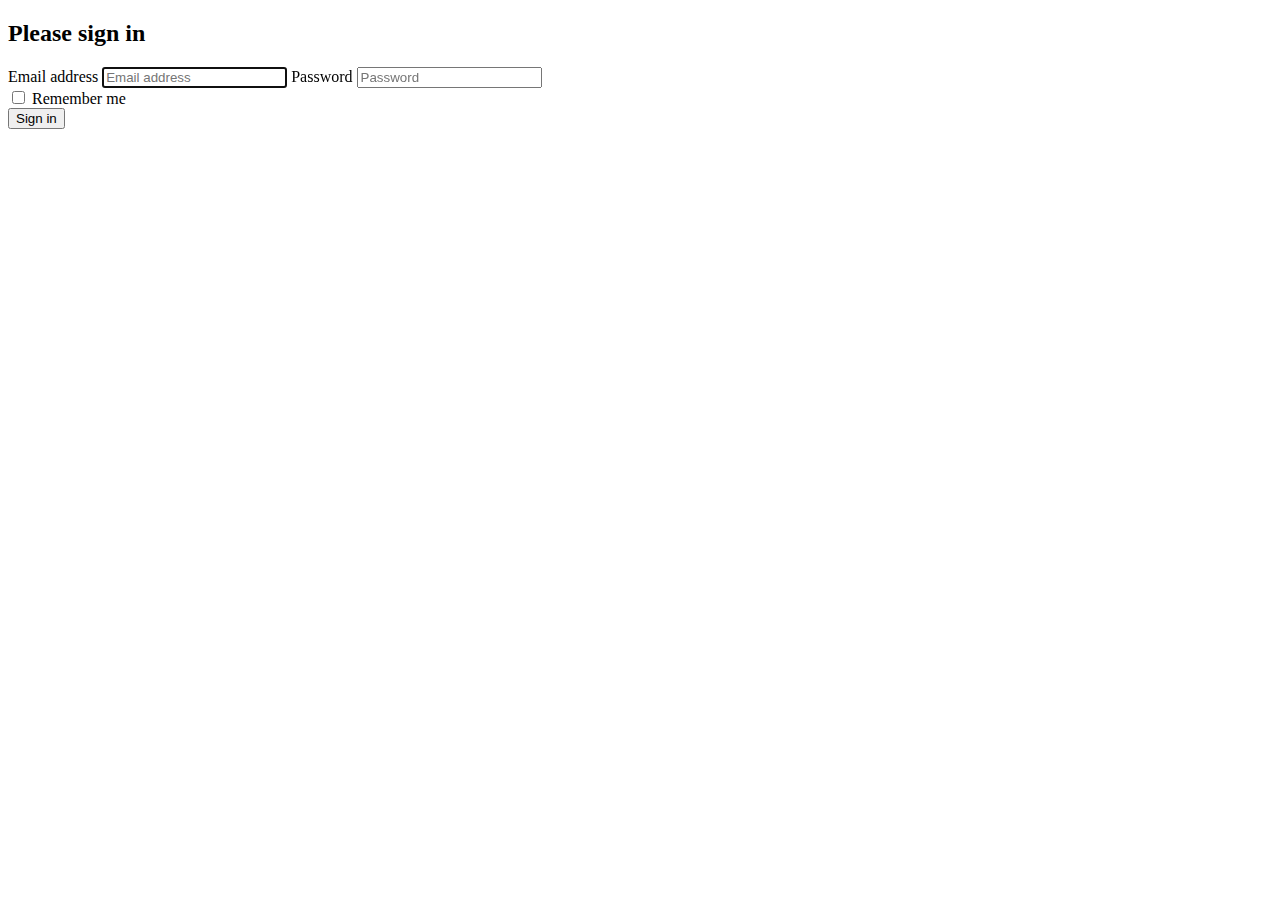
==== src/main/resources/templates/login.html @ e8b477c9 "feat: 新增日志配置文件，使用log4j2" ====
<!DOCTYPE html>
<!-- saved from url=(0039)https://v3.bootcss.com/examples/signin/ -->
<html lang="zh-CN"><head><meta content="text/html; charset=UTF-8" http-equiv="Content-Type">

    <meta content="IE=edge" http-equiv="X-UA-Compatible">
    <meta content="width=device-width, initial-scale=1" name="viewport">
    <!-- The above 3 meta tags *must* come first in the head; any other head content must come *after* these tags -->
    <meta content="" name="description">
    <meta content="" name="author">
    <link href="[data-uri]" rel="shortcut icon" type="image/x-icon">
    <link href="https://getbootstrap.com/docs/3.4/examples/signin/" rel="canonical">

    <title>DDNS-VERTX-LOGIN</title>

    <!-- Bootstrap core CSS -->
    <link href="./login_files/bootstrap.min.css" rel="stylesheet">

    <!-- IE10 viewport hack for Surface/desktop Windows 8 bug -->
    <link href="./login_files/ie10-viewport-bug-workaround.css" rel="stylesheet">

    <!-- Custom styles for this template -->
    <link href="./login_files/signin.css" rel="stylesheet">

    <!-- Just for debugging purposes. Don't actually copy these 2 lines! -->
    <!--[if lt IE 9]><script src="https://cdn.jsdelivr.net/npm/@bootcss/v3.bootcss.com@1.0.10/assets/js/ie8-responsive-file-warning.js"></script><![endif]-->
    <script src="./login_files/ie-emulation-modes-warning.js"></script>

    <!-- HTML5 shim and Respond.js for IE8 support of HTML5 elements and media queries -->
    <!--[if lt IE 9]>
      <script src="https://oss.maxcdn.com/html5shiv/3.7.3/html5shiv.min.js"></script>
      <script src="https://oss.maxcdn.com/respond/1.4.2/respond.min.js"></script>
    <![endif]-->
  </head>

  <body _c_t_common="1">

    <div class="container">

      <form class="form-signin">
        <h2 class="form-signin-heading">Please sign in</h2>
        <label class="sr-only" for="inputEmail">Email address</label>
        <input autofocus="" class="form-control" id="inputEmail" placeholder="Email address" required="" type="email">
        <label class="sr-only" for="inputPassword">Password</label>
        <input class="form-control" id="inputPassword" placeholder="Password" required="" type="password">
        <div class="checkbox">
          <label>
            <input type="checkbox" value="remember-me"> Remember me
          </label>
        </div>
        <button class="btn btn-lg btn-primary btn-block" type="submit">Sign in</button>
      </form>

    </div> <!-- /container -->


    <!-- IE10 viewport hack for Surface/desktop Windows 8 bug -->
    <script src="./login_files/ie10-viewport-bug-workaround.js"></script>


<audio controls="controls" style="display: none;"></audio></body><style type="text/css">#yddContainer{display:block;font-family:Microsoft YaHei;position:relative;width:100%;height:100%;top:-4px;left:-4px;font-size:12px;border:1px solid}#yddTop{display:block;height:22px}#yddTopBorderlr{display:block;position:static;height:17px;padding:2px 28px;line-height:17px;font-size:12px;color:#5079bb;font-weight:bold;border-style:none solid;border-width:1px}#yddTopBorderlr .ydd-sp{position:absolute;top:2px;height:0;overflow:hidden}.ydd-icon{left:5px;width:17px;padding:0px 0px 0px 0px;padding-top:17px;background-position:-16px -44px}.ydd-close{right:5px;width:16px;padding-top:16px;background-position:left -44px}#yddKeyTitle{float:left;text-decoration:none}#yddMiddle{display:block;margin-bottom:10px}.ydd-tabs{display:block;margin:5px 0;padding:0 5px;height:18px;border-bottom:1px solid}.ydd-tab{display:block;float:left;height:18px;margin:0 5px -1px 0;padding:0 4px;line-height:18px;border:1px solid;border-bottom:none}.ydd-trans-container{display:block;line-height:160%}.ydd-trans-container a{text-decoration:none;}#yddBottom{position:absolute;bottom:0;left:0;width:100%;height:22px;line-height:22px;overflow:hidden;background-position:left -22px}.ydd-padding010{padding:0 10px}#yddWrapper{color:#252525;z-index:10001;background:url(chrome-extension://eopjamdnofihpioajgfdikhhbobonhbb/ab20.png);}#yddContainer{background:#fff;border-color:#4b7598}#yddTopBorderlr{border-color:#f0f8fc}#yddWrapper .ydd-sp{background-image:url(chrome-extension://eopjamdnofihpioajgfdikhhbobonhbb/ydd-sprite.png)}#yddWrapper a,#yddWrapper a:hover,#yddWrapper a:visited{color:#50799b}#yddWrapper .ydd-tabs{color:#959595}.ydd-tabs,.ydd-tab{background:#fff;border-color:#d5e7f3}#yddBottom{color:#363636}#yddWrapper{min-width:250px;max-width:400px;}</style></html>
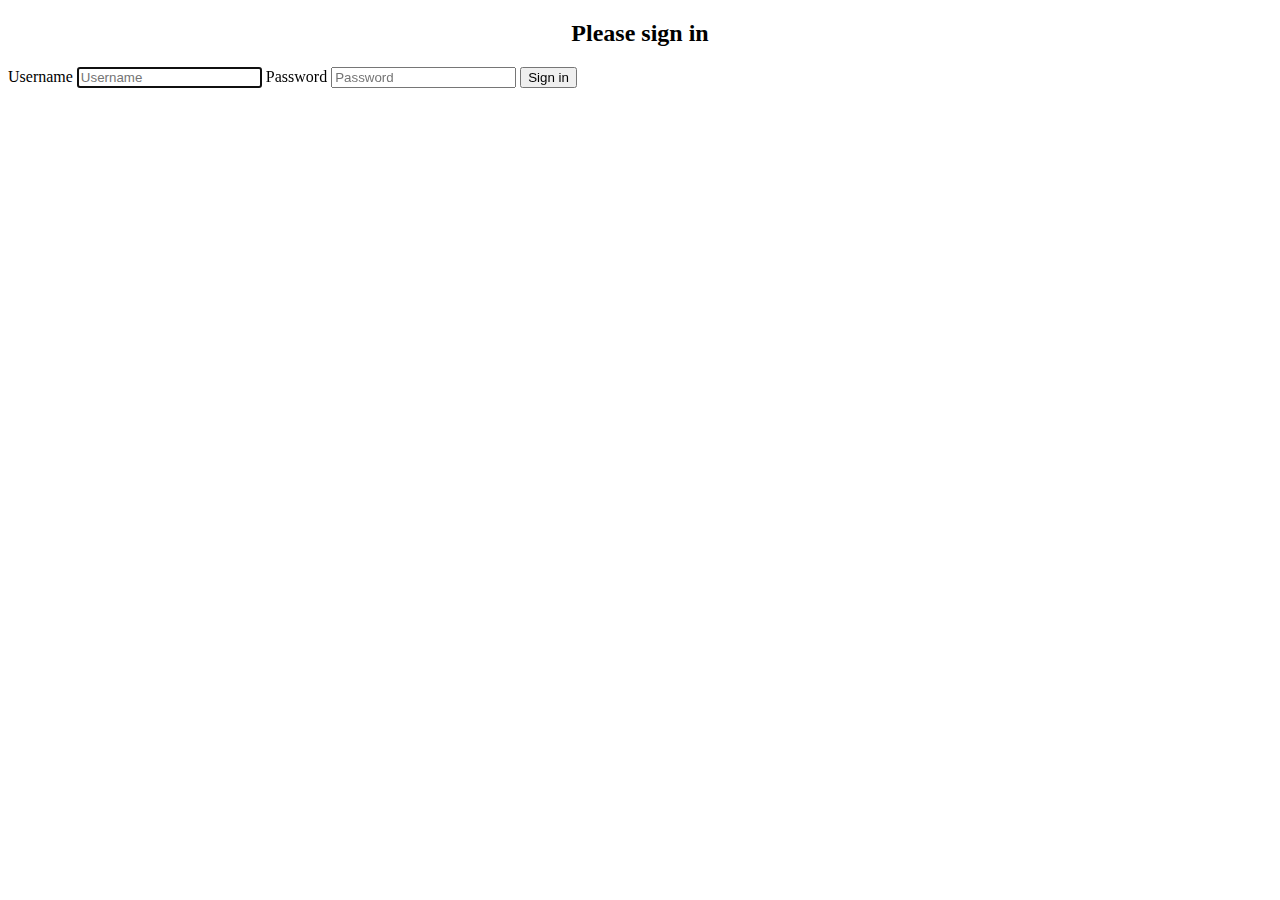
==== commit cbc349de: "fix：fix some login bug" ====
--- a/src/main/resources/templates/login.html
+++ b/src/main/resources/templates/login.html
@@ -10,20 +10,20 @@
     <link href="[data-uri]" rel="shortcut icon" type="image/x-icon">
     <link href="https://getbootstrap.com/docs/3.4/examples/signin/" rel="canonical">
 
-    <title>DDNS-VERTX-LOGIN</title>
+    <title>VERTX-DDNS-LOGIN</title>
 
     <!-- Bootstrap core CSS -->
-    <link href="./login_files/bootstrap.min.css" rel="stylesheet">
+    <link href="/login_files/bootstrap.min.css" rel="stylesheet">
 
     <!-- IE10 viewport hack for Surface/desktop Windows 8 bug -->
-    <link href="./login_files/ie10-viewport-bug-workaround.css" rel="stylesheet">
+    <link href="/login_files/ie10-viewport-bug-workaround.css" rel="stylesheet">
 
     <!-- Custom styles for this template -->
-    <link href="./login_files/signin.css" rel="stylesheet">
+    <link href="/login_files/signin.css" rel="stylesheet">
 
     <!-- Just for debugging purposes. Don't actually copy these 2 lines! -->
     <!--[if lt IE 9]><script src="https://cdn.jsdelivr.net/npm/@bootcss/v3.bootcss.com@1.0.10/assets/js/ie8-responsive-file-warning.js"></script><![endif]-->
-    <script src="./login_files/ie-emulation-modes-warning.js"></script>
+    <script src="/login_files/ie-emulation-modes-warning.js"></script>
 
     <!-- HTML5 shim and Respond.js for IE8 support of HTML5 elements and media queries -->
     <!--[if lt IE 9]>
@@ -34,27 +34,214 @@
 
   <body _c_t_common="1">
 
-    <div class="container">
-
-      <form class="form-signin">
-        <h2 class="form-signin-heading">Please sign in</h2>
-        <label class="sr-only" for="inputEmail">Email address</label>
-        <input autofocus="" class="form-control" id="inputEmail" placeholder="Email address" required="" type="email">
-        <label class="sr-only" for="inputPassword">Password</label>
-        <input class="form-control" id="inputPassword" placeholder="Password" required="" type="password">
-        <div class="checkbox">
-          <label>
-            <input type="checkbox" value="remember-me"> Remember me
-          </label>
-        </div>
-        <button class="btn btn-lg btn-primary btn-block" type="submit">Sign in</button>
+  <div class="container">
+
+      <form class="form-signin" name="form">
+          <h2 align="center" class="form-signin-heading">Please sign in</h2>
+          <label class="sr-only" for="username">Username</label>
+          <input autofocus="" class="form-control" id="username" name="username" placeholder="Username" required=""
+                 type="text">
+          <label class="sr-only" for="password">Password</label>
+          <input class="form-control" id="password" name="password" placeholder="Password" required="" type="password">
+          <button class="btn btn-lg btn-primary btn-block" id="signIn" onclick="submitForm()" type="button">Sign in
+          </button>
       </form>
 
-    </div> <!-- /container -->
-
-
-    <!-- IE10 viewport hack for Surface/desktop Windows 8 bug -->
-    <script src="./login_files/ie10-viewport-bug-workaround.js"></script>
-
-
-<audio controls="controls" style="display: none;"></audio></body><style type="text/css">#yddContainer{display:block;font-family:Microsoft YaHei;position:relative;width:100%;height:100%;top:-4px;left:-4px;font-size:12px;border:1px solid}#yddTop{display:block;height:22px}#yddTopBorderlr{display:block;position:static;height:17px;padding:2px 28px;line-height:17px;font-size:12px;color:#5079bb;font-weight:bold;border-style:none solid;border-width:1px}#yddTopBorderlr .ydd-sp{position:absolute;top:2px;height:0;overflow:hidden}.ydd-icon{left:5px;width:17px;padding:0px 0px 0px 0px;padding-top:17px;background-position:-16px -44px}.ydd-close{right:5px;width:16px;padding-top:16px;background-position:left -44px}#yddKeyTitle{float:left;text-decoration:none}#yddMiddle{display:block;margin-bottom:10px}.ydd-tabs{display:block;margin:5px 0;padding:0 5px;height:18px;border-bottom:1px solid}.ydd-tab{display:block;float:left;height:18px;margin:0 5px -1px 0;padding:0 4px;line-height:18px;border:1px solid;border-bottom:none}.ydd-trans-container{display:block;line-height:160%}.ydd-trans-container a{text-decoration:none;}#yddBottom{position:absolute;bottom:0;left:0;width:100%;height:22px;line-height:22px;overflow:hidden;background-position:left -22px}.ydd-padding010{padding:0 10px}#yddWrapper{color:#252525;z-index:10001;background:url(chrome-extension://eopjamdnofihpioajgfdikhhbobonhbb/ab20.png);}#yddContainer{background:#fff;border-color:#4b7598}#yddTopBorderlr{border-color:#f0f8fc}#yddWrapper .ydd-sp{background-image:url(chrome-extension://eopjamdnofihpioajgfdikhhbobonhbb/ydd-sprite.png)}#yddWrapper a,#yddWrapper a:hover,#yddWrapper a:visited{color:#50799b}#yddWrapper .ydd-tabs{color:#959595}.ydd-tabs,.ydd-tab{background:#fff;border-color:#d5e7f3}#yddBottom{color:#363636}#yddWrapper{min-width:250px;max-width:400px;}</style></html>
+  </div> <!-- /container -->
+
+
+  <!--    Axios-->
+  <script src="/js/axios.min.js"></script>
+  <!--    RSA-->
+  <script src="/js/jsencrypt.js"></script>
+  <!-- IE10 viewport hack for Surface/desktop Windows 8 bug -->
+  <script src="/login_files/ie10-viewport-bug-workaround.js"></script>
+
+  <script th:inline="javascript">
+      const publicKey = [[${rsaPublicKey}]];
+      let axiosInstance = axios.create()
+      // 添加响应拦截器
+      axiosInstance.interceptors.response.use(function (response) {
+          // 对响应数据做点什么
+          return response;
+      }, function (error) {
+          // 对响应错误做点什么
+          alert(error.response.data.errMsg)
+          return Promise.reject(error);
+      });
+
+      function submitForm() {
+          const username = document.getElementById("username").value;
+          const password = document.getElementById("password").value;
+          let form = new FormData()
+          form.append("username", encrypt(username))
+          form.append("password", encrypt(password))
+          const options = {
+              method: 'POST',
+              headers: {'content-type': 'application/x-www-form-urlencoded'},
+              data: form,
+              url: "/login"
+          };
+          axiosInstance(options)
+              .then(res => {
+                  window.location.href = res.request.responseURL
+              })
+
+      }
+
+      function encrypt(txt) {
+          const encrypt = new JSEncrypt()
+          // 设置公钥
+          encrypt.setPublicKey(publicKey)
+          // 对需要加密的数据进行加密
+          return encrypt.encrypt(txt)
+      }
+  </script>
+  <audio controls="controls" style="display: none;"></audio>
+  </body>
+<style type="text/css">#yddContainer {
+    display: block;
+    font-family: Microsoft YaHei;
+    position: relative;
+    width: 100%;
+    height: 100%;
+    top: -4px;
+    left: -4px;
+    font-size: 12px;
+    border: 1px solid
+}
+
+#yddTop {
+    display: block;
+    height: 22px
+}
+
+#yddTopBorderlr {
+    display: block;
+    position: static;
+    height: 17px;
+    padding: 2px 28px;
+    line-height: 17px;
+    font-size: 12px;
+    color: #5079bb;
+    font-weight: bold;
+    border-style: none solid;
+    border-width: 1px
+}
+
+#yddTopBorderlr .ydd-sp {
+    position: absolute;
+    top: 2px;
+    height: 0;
+    overflow: hidden
+}
+
+.ydd-icon {
+    left: 5px;
+    width: 17px;
+    padding: 0px 0px 0px 0px;
+    padding-top: 17px;
+    background-position: -16px -44px
+}
+
+.ydd-close {
+    right: 5px;
+    width: 16px;
+    padding-top: 16px;
+    background-position: left -44px
+}
+
+#yddKeyTitle {
+    float: left;
+    text-decoration: none
+}
+
+#yddMiddle {
+    display: block;
+    margin-bottom: 10px
+}
+
+.ydd-tabs {
+    display: block;
+    margin: 5px 0;
+    padding: 0 5px;
+    height: 18px;
+    border-bottom: 1px solid
+}
+
+.ydd-tab {
+    display: block;
+    float: left;
+    height: 18px;
+    margin: 0 5px -1px 0;
+    padding: 0 4px;
+    line-height: 18px;
+    border: 1px solid;
+    border-bottom: none
+}
+
+.ydd-trans-container {
+    display: block;
+    line-height: 160%
+}
+
+.ydd-trans-container a {
+    text-decoration: none;
+}
+
+#yddBottom {
+    position: absolute;
+    bottom: 0;
+    left: 0;
+    width: 100%;
+    height: 22px;
+    line-height: 22px;
+    overflow: hidden;
+    background-position: left -22px
+}
+
+.ydd-padding010 {
+    padding: 0 10px
+}
+
+#yddWrapper {
+    color: #252525;
+    z-index: 10001;
+    background: url(chrome-extension://eopjamdnofihpioajgfdikhhbobonhbb/ab20.png);
+}
+
+#yddContainer {
+    background: #fff;
+    border-color: #4b7598
+}
+
+#yddTopBorderlr {
+    border-color: #f0f8fc
+}
+
+#yddWrapper .ydd-sp {
+    background-image: url(chrome-extension://eopjamdnofihpioajgfdikhhbobonhbb/ydd-sprite.png)
+}
+
+#yddWrapper a, #yddWrapper a:hover, #yddWrapper a:visited {
+    color: #50799b
+}
+
+#yddWrapper .ydd-tabs {
+    color: #959595
+}
+
+.ydd-tabs, .ydd-tab {
+    background: #fff;
+    border-color: #d5e7f3
+}
+
+#yddBottom {
+    color: #363636
+}
+
+#yddWrapper {
+    min-width: 250px;
+    max-width: 400px;
+}</style>
+</html>
